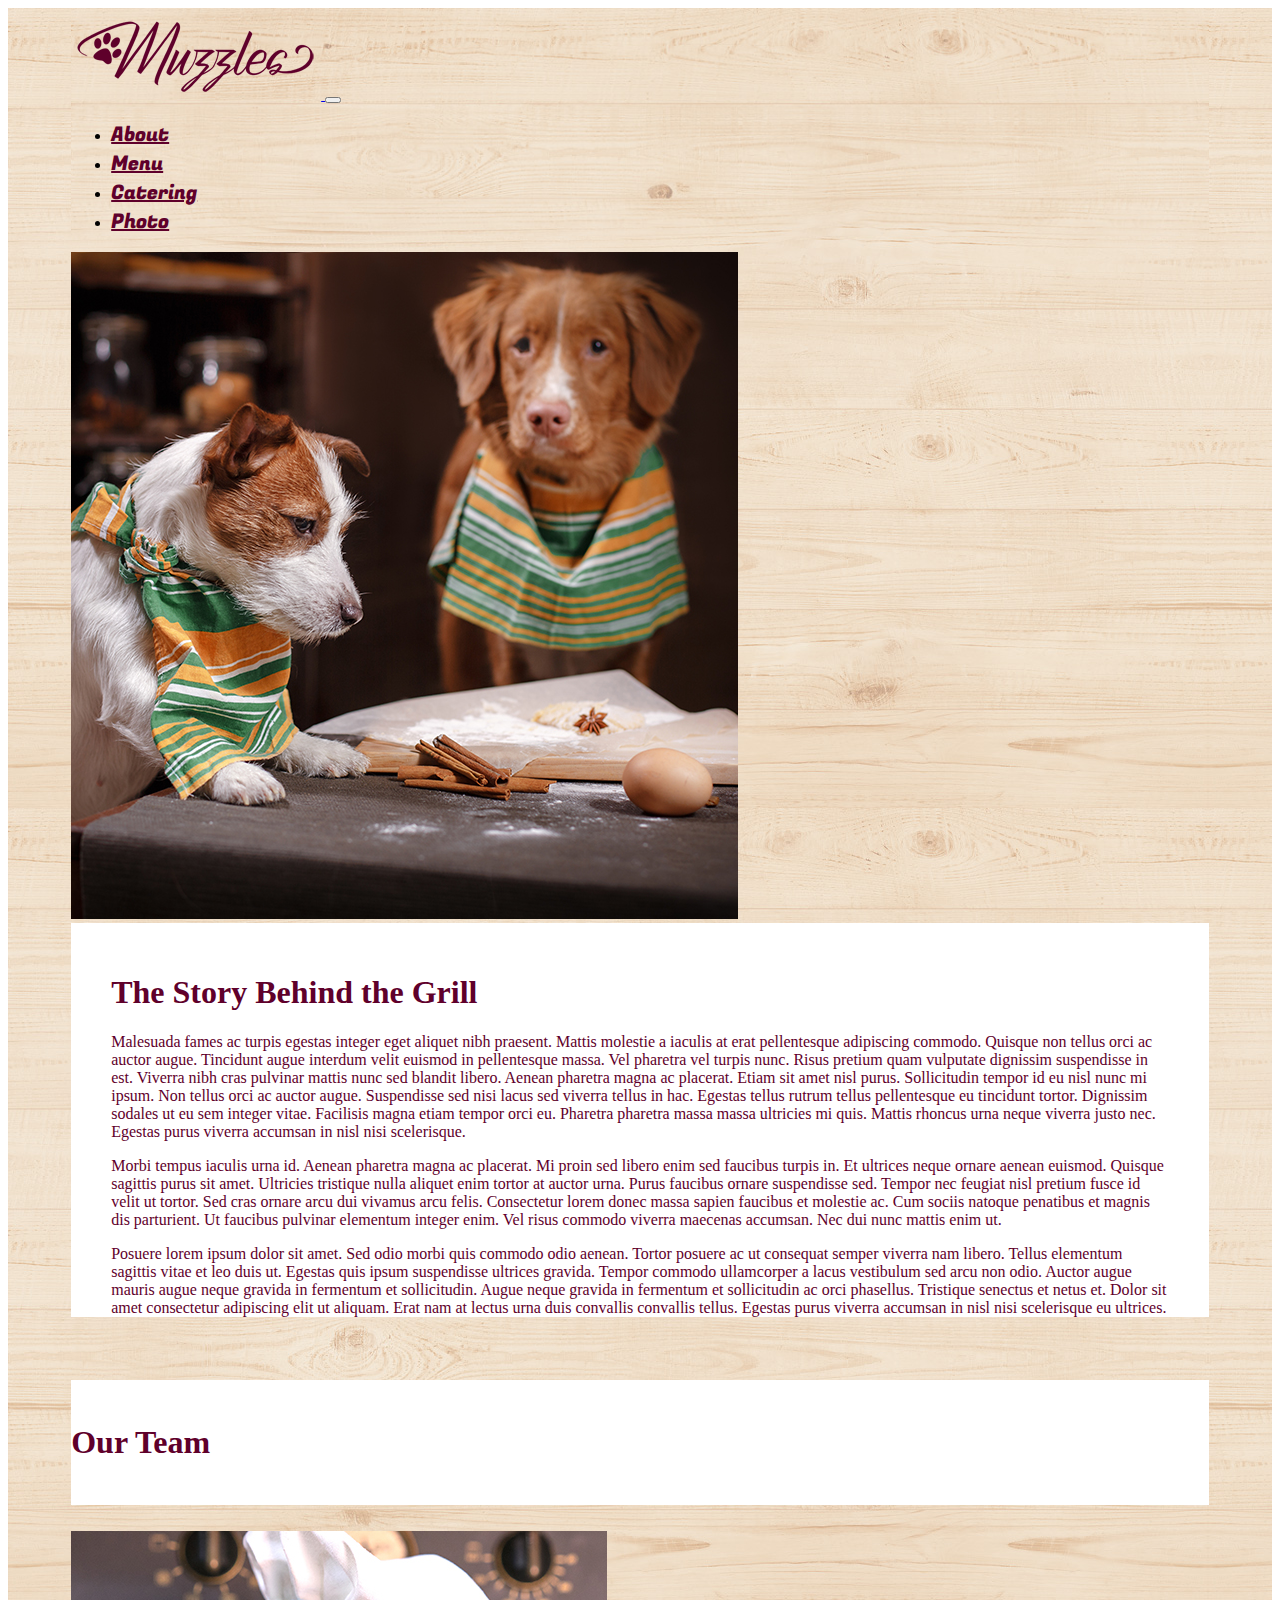
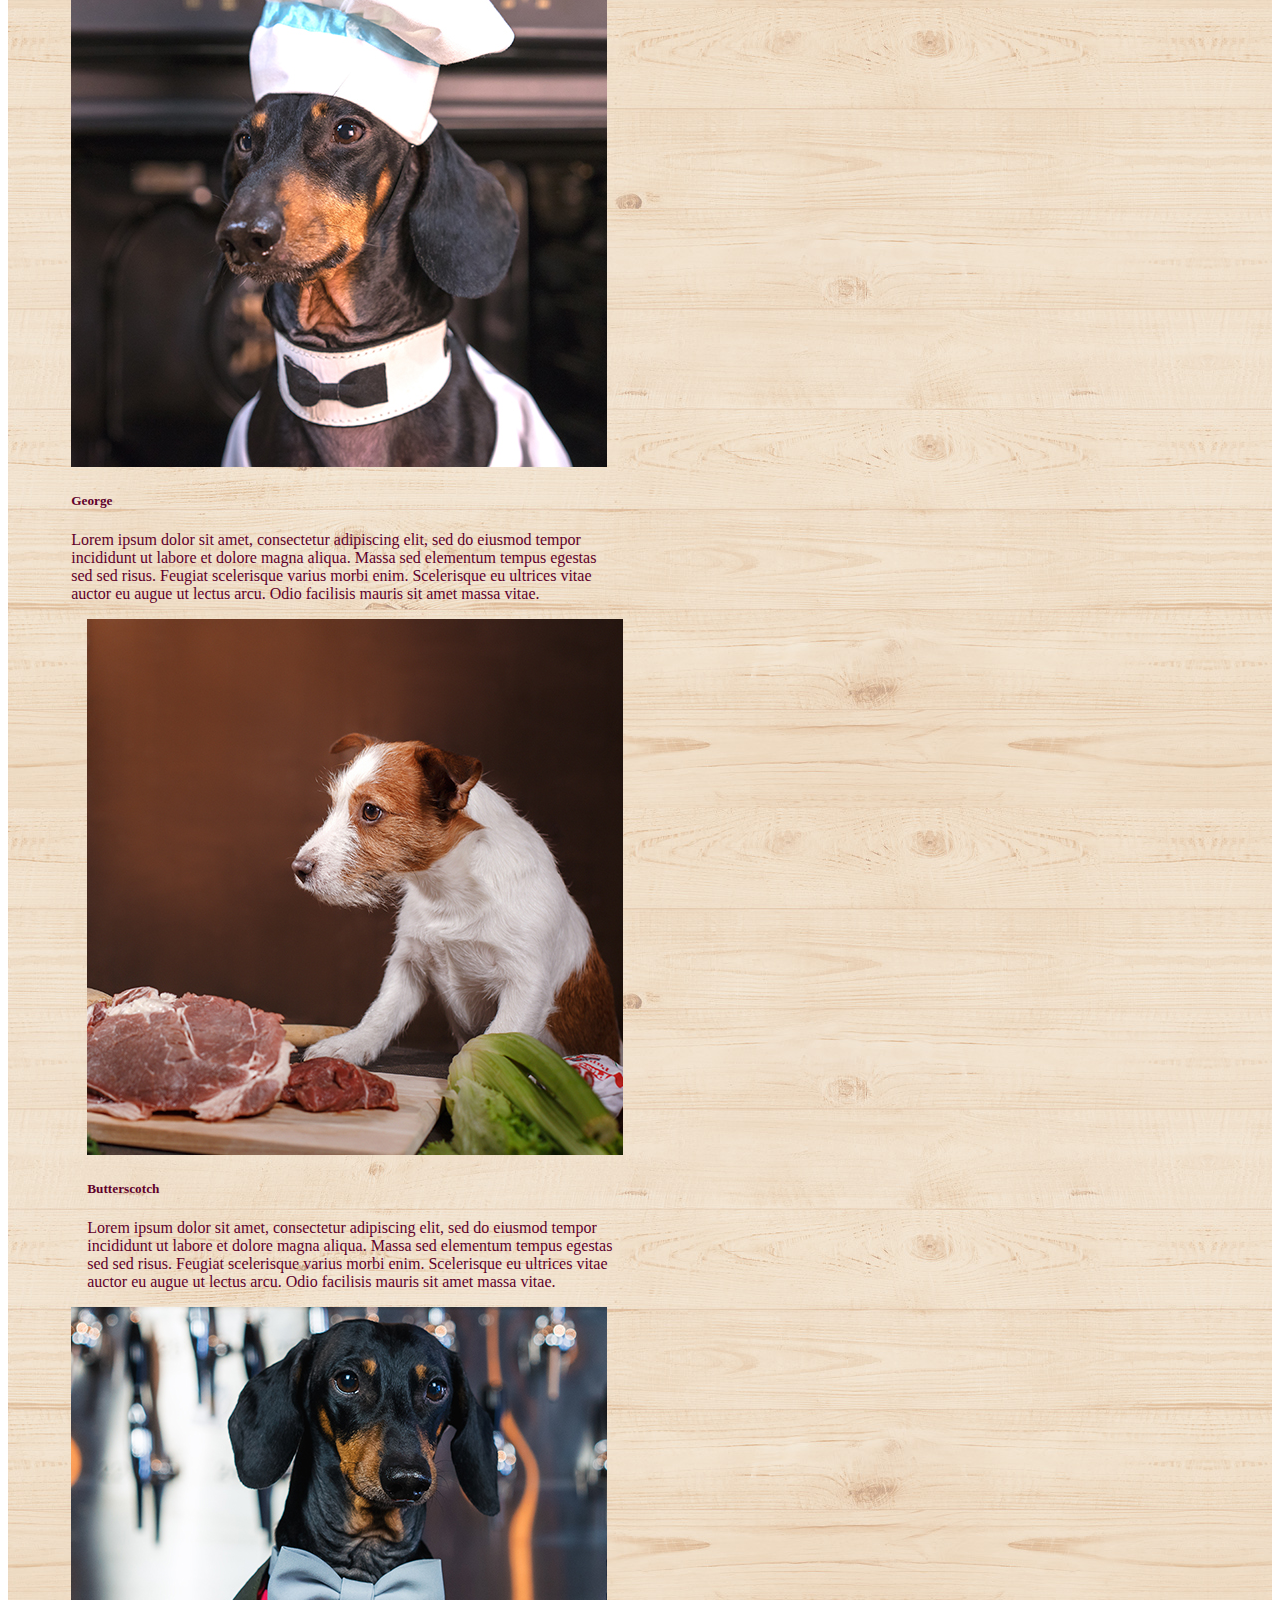
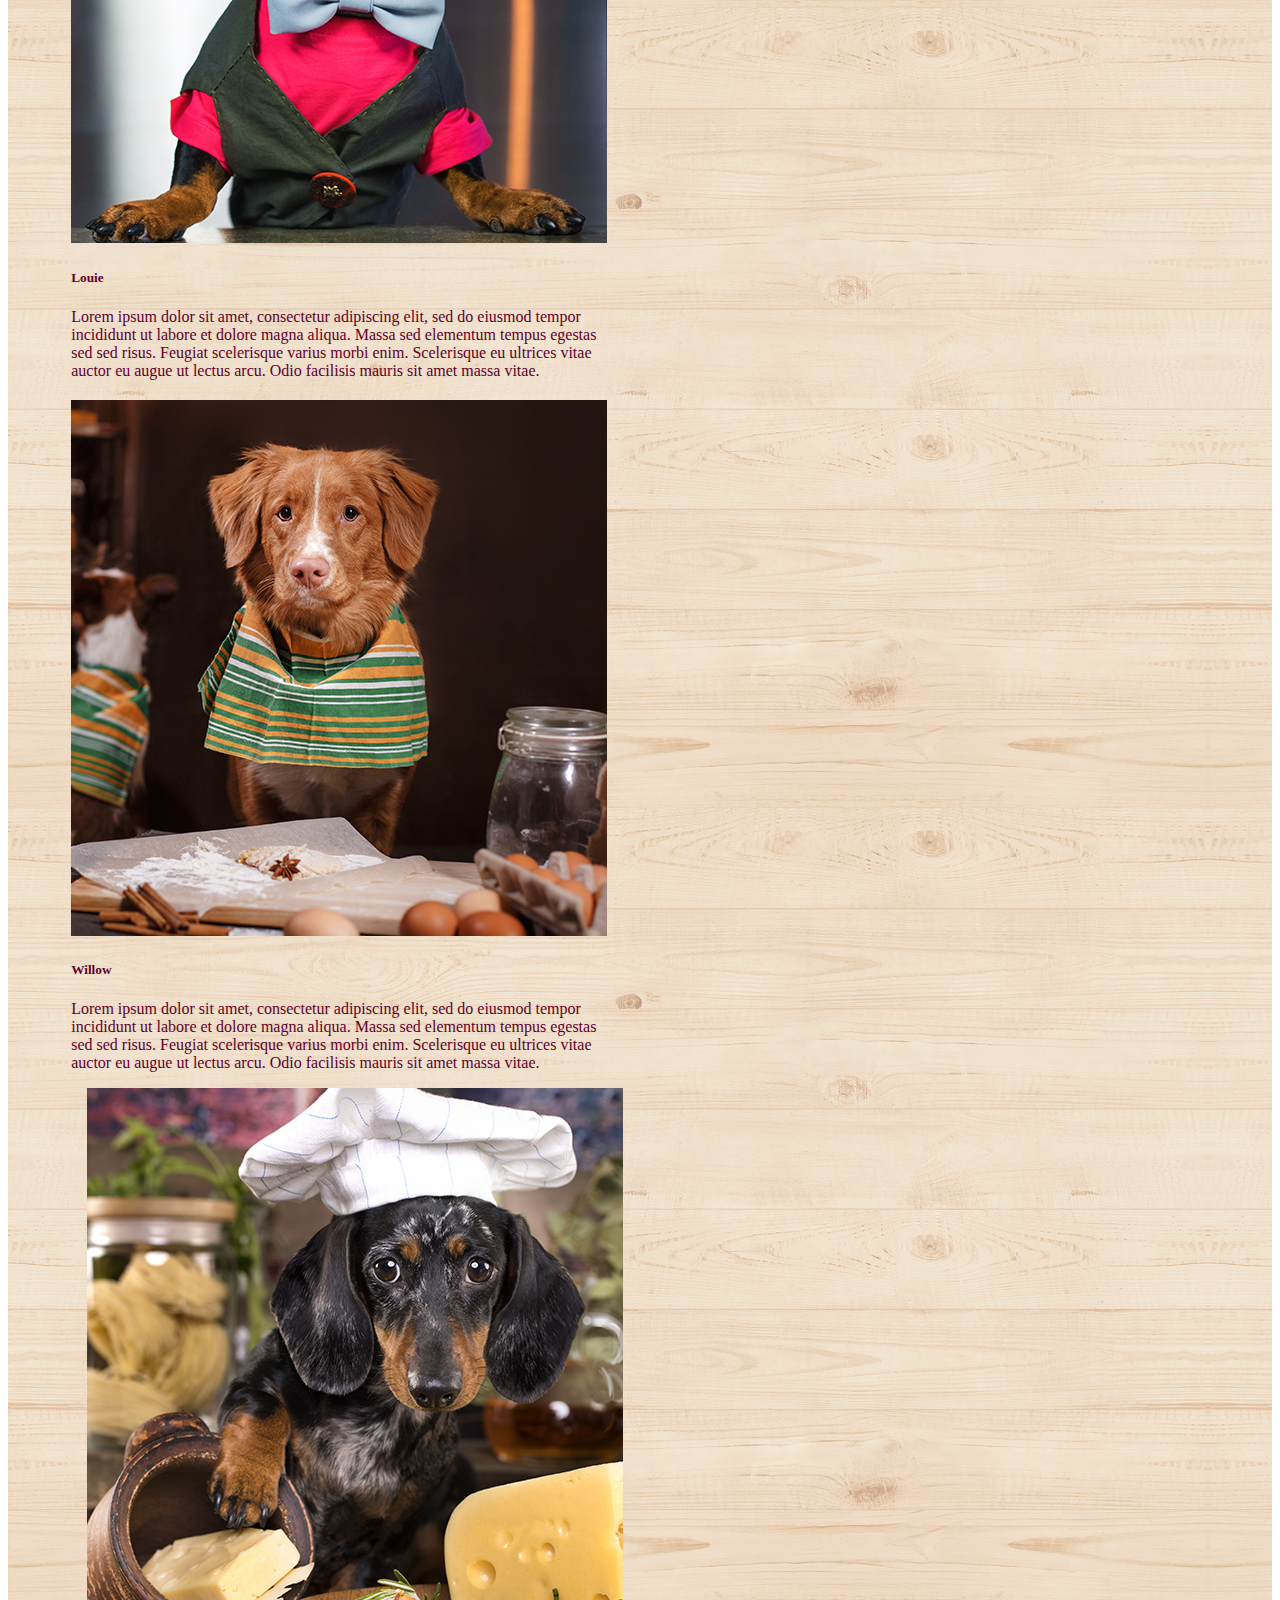
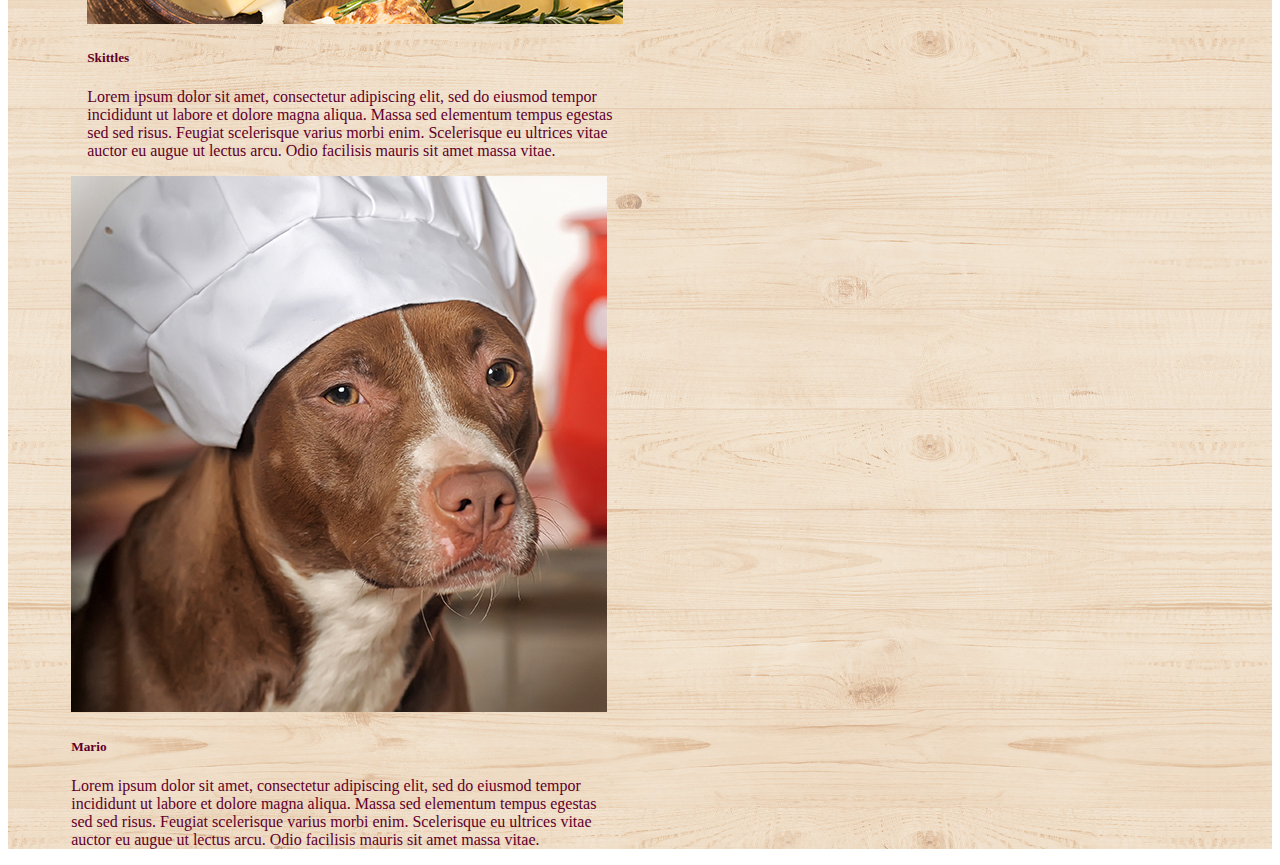
==== AboutPuppyRestaurant/index.html @ 0a102b6a "Add files via upload" ====
<!-- Scott Morenzone -->
<!-- 11/19/21 -->
<!-- Challenge #2 Puppy Restaurant -->
<!-- I will be doing the About page of the puppy restaurant, make it responsive, and upload it to azure -->

<!doctype html>
<html lang="en">
  <head>
    <!-- Required meta tags -->
    <meta charset="utf-8">
    <meta name="viewport" content="width=device-width, initial-scale=1">

    <!-- Bootstrap CSS -->
    <link href="https://cdn.jsdelivr.net/npm/bootstrap@5.1.3/dist/css/bootstrap.min.css" rel="stylesheet" integrity="sha384-1BmE4kWBq78iYhFldvKuhfTAU6auU8tT94WrHftjDbrCEXSU1oBoqyl2QvZ6jIW3" crossorigin="anonymous">

    <link rel="stylesheet" href="./css/style.css">

    <link rel="preconnect" href="https://fonts.googleapis.com">
    <link rel="preconnect" href="https://fonts.gstatic.com" crossorigin>
    <link href="https://fonts.googleapis.com/css2?family=Fugaz+One&display=swap" rel="stylesheet">


    <title>Puppy Restaurant</title>
  </head>
  <body>
    <div class="container-fluid bgTexture bgColor">

    <div class="row" style="margin-right: 5%; margin-left: 5%;">
        <div class="col-12 mb-4">
            <nav class="navbar navbar-expand-lg navbar-light ContainerFluidBg">
                <a class="navbar-brand" href="#">
                    <img src="./images/MuzzlesLogo.png" alt="">
                </a>
                <button class="navbar-toggler" type="button" data-bs-toggle="collapse" data-bs-target="#navbarSupportedContent" aria-controls="navbarSupportedContent" aria-expanded="false" aria-label="Toggle navigation">
                  <span class="navbar-toggler-icon"></span>
                </button>
                <div class="collapse navbar-collapse d-flex justify-content-end" id="navbarSupportedContent">
                    <!--me-auto mb-2 mb-lg-0"-->
                  <ul class="navbar-nav">
                    <li class="nav-item">
                      <a class="nav-link active mx-3" aria-current="page" href="#">About</a>
                    </li>
                    <li class="nav-item">
                      <a class="nav-link mx-3" href="#">Menu</a>
                    </li>
                    <li class="nav-item mx-3">
                      <a class="nav-link" href="#">Catering</a>
                    </li>
                    <li class="nav-item mx-3">
                      <a class="nav-link" href="#">Photo</a>
                    </li>
                  </ul>
                </div>
            </nav>
        </div>
    </div>


        <div class="row" style="margin-right: 5%; margin-left: 5%;">
            <div class="col-5 d-flex justify-content-end">
                <div>
                    <img src="./images/AboutMain.jpg" alt="" class="d-block w-100">
                </div>
            </div>
            <div class="col-7 bgWhite" style="padding-left: 40px; padding-top: 30px; padding-right: 40px;">
                <div>
                    <h1 style="color: #5F002B;">The Story Behind the Grill</h1>

                    <p style="color: #5F002B;">Malesuada fames ac turpis egestas integer eget aliquet nibh praesent. Mattis molestie a iaculis at erat pellentesque adipiscing commodo. Quisque non tellus orci ac auctor augue. Tincidunt augue interdum velit euismod in pellentesque massa. Vel pharetra vel turpis nunc. Risus pretium quam vulputate dignissim suspendisse in est. Viverra nibh cras pulvinar mattis nunc sed blandit libero. Aenean pharetra magna ac placerat. Etiam sit amet nisl purus. Sollicitudin tempor id eu nisl nunc mi ipsum. Non tellus orci ac auctor augue. Suspendisse sed nisi lacus sed viverra tellus in hac. Egestas tellus rutrum tellus pellentesque eu tincidunt tortor. Dignissim sodales ut eu sem integer vitae. Facilisis magna etiam tempor orci eu. Pharetra pharetra massa massa ultricies mi quis. Mattis rhoncus urna neque viverra justo nec. Egestas purus viverra accumsan in nisl nisi scelerisque. </p>
                
                    <p style="color: #5F002B;">Morbi tempus iaculis urna id. Aenean pharetra magna ac placerat. Mi proin sed libero enim sed faucibus turpis in. Et ultrices neque ornare aenean euismod. Quisque sagittis purus sit amet. Ultricies tristique nulla aliquet enim tortor at auctor urna. Purus faucibus ornare suspendisse sed. Tempor nec feugiat nisl pretium fusce id velit ut tortor. Sed cras ornare arcu dui vivamus arcu felis. Consectetur lorem donec massa sapien faucibus et molestie ac. Cum sociis natoque penatibus et magnis dis parturient. Ut faucibus pulvinar elementum integer enim. Vel risus commodo viverra maecenas accumsan. Nec dui nunc mattis enim ut.</p>
                
                    <p style="color: #5F002B;"> Posuere lorem ipsum dolor sit amet. Sed odio morbi quis commodo odio aenean. Tortor posuere ac ut consequat semper viverra nam libero. Tellus elementum sagittis vitae et leo duis ut. Egestas quis ipsum suspendisse ultrices gravida. Tempor commodo ullamcorper a lacus vestibulum sed arcu non odio. Auctor augue mauris augue neque gravida in fermentum et sollicitudin. Augue neque gravida in fermentum et sollicitudin ac orci phasellus. Tristique senectus et netus et. Dolor sit amet consectetur adipiscing elit ut aliquam. Erat nam at lectus urna duis convallis convallis tellus. Egestas purus viverra accumsan in nisl nisi scelerisque eu ultrices.</p>  
                </div>
            </div>
        </div>

        <div class="row bgWhite" style="margin-right: 5%; margin-left: 5%; margin-top: 5%; max-width: 1620px;">
            <div class="col-12 d-flex justify-content-center" style="padding-top: 2%; padding-bottom: 2%;">
                <h1 style="color: #5F002B;">Our Team</h1>
            </div>
        </div>

        <div class="d-flex justify-content-center align-items-sm-center align-items-lg-stretch flex-lg-row flex-column" style="max-width: 1620px; margin-right: 5%; margin-left: 5%; margin-top: 2%;">
            
              <div class="card" style="width: 536px;">
                <img src="./images/doxie3.jpg" class="card-img-top" alt="...">
                <div class="card-body">
                  <h5 class="card-title" style="color: #5F002B;">George</h5>
                  <p class="card-text" style="color: #5F002B;">Lorem ipsum dolor sit amet, consectetur adipiscing elit, sed do eiusmod tempor incididunt ut labore et dolore magna aliqua. Massa sed elementum tempus egestas sed sed risus. Feugiat scelerisque varius morbi enim. Scelerisque eu ultrices vitae auctor eu augue ut lectus arcu. Odio facilisis mauris sit amet massa vitae.</p>
                  
                </div>
              </div>

              <div class="card" style="width: 536px; margin-left: 16px; margin-right: 16px;">
                <img src="./images/jackrussel.jpg" class="card-img-top" alt="...">
                <div class="card-body">
                  <h5 class="card-title" style="color: #5F002B;">Butterscotch</h5>
                  <p class="card-text" style="color: #5F002B;"> Lorem ipsum dolor sit amet, consectetur adipiscing elit, sed do eiusmod tempor incididunt ut labore et dolore magna aliqua. Massa sed elementum tempus egestas sed sed risus. Feugiat scelerisque varius morbi enim. Scelerisque eu ultrices vitae auctor eu augue ut lectus arcu. Odio facilisis mauris sit amet massa vitae.</p>
                  
                </div>
              </div>

              <div class="card" style="width: 536px;">
                <img src="./images/doxie1.jpg" class="card-img-top" alt="...">
                <div class="card-body">
                  <h5 class="card-title" style="color: #5F002B;">Louie</h5>
                  <p class="card-text" style="color: #5F002B;">Lorem ipsum dolor sit amet, consectetur adipiscing elit, sed do eiusmod tempor incididunt ut labore et dolore magna aliqua. Massa sed elementum tempus egestas sed sed risus. Feugiat scelerisque varius morbi enim. Scelerisque eu ultrices vitae auctor eu augue ut lectus arcu. Odio facilisis mauris sit amet massa vitae.</p>
                  
                </div>
              </div>
        </div>

        <div class="d-flex justify-content-center align-items-sm-center align-items-lg-stretch flex-lg-row flex-column" style="max-width: 1620px; margin-right: 5%; margin-left: 5%; margin-top: 20px;">
            
            <div class="card" style="width: 536px;">
              <img src="./images/novascotia.jpg" class="card-img-top" alt="...">
              <div class="card-body">
                <h5 class="card-title" style="color: #5F002B;">Willow</h5>
                <p class="card-text" style="color: #5F002B;">Lorem ipsum dolor sit amet, consectetur adipiscing elit, sed do eiusmod tempor incididunt ut labore et dolore magna aliqua. Massa sed elementum tempus egestas sed sed risus. Feugiat scelerisque varius morbi enim. Scelerisque eu ultrices vitae auctor eu augue ut lectus arcu. Odio facilisis mauris sit amet massa vitae.</p>
                
              </div>
            </div>

            <div class="card" style="width: 536px; margin-left: 16px; margin-right: 16px;">
              <img src="./images/doxie2.jpg" class="card-img-top" alt="...">
              <div class="card-body">
                <h5 class="card-title" style="color: #5F002B;">Skittles</h5>
                <p class="card-text" style="color: #5F002B;">Lorem ipsum dolor sit amet, consectetur adipiscing elit, sed do eiusmod tempor incididunt ut labore et dolore magna aliqua. Massa sed elementum tempus egestas sed sed risus. Feugiat scelerisque varius morbi enim. Scelerisque eu ultrices vitae auctor eu augue ut lectus arcu. Odio facilisis mauris sit amet massa vitae.</p>
                
              </div>
            </div>

            <div class="card" style="width: 536px;">
              <img src="./images/staffie.jpg" class="card-img-top" alt="...">
              <div class="card-body">
                <h5 class="card-title" style="color: #5F002B;">Mario</h5>
                <p class="card-text" style="color: #5F002B;">Lorem ipsum dolor sit amet, consectetur adipiscing elit, sed do eiusmod tempor incididunt ut labore et dolore magna aliqua. Massa sed elementum tempus egestas sed sed risus. Feugiat scelerisque varius morbi enim. Scelerisque eu ultrices vitae auctor eu augue ut lectus arcu. Odio facilisis mauris sit amet massa vitae.</p>
                
              </div>
            </div>
      </div>
        
    
    </div>

    <!-- Optional JavaScript; choose one of the two! -->

    <!-- Option 1: Bootstrap Bundle with Popper -->
    <script src="https://cdn.jsdelivr.net/npm/bootstrap@5.1.3/dist/js/bootstrap.bundle.min.js" integrity="sha384-ka7Sk0Gln4gmtz2MlQnikT1wXgYsOg+OMhuP+IlRH9sENBO0LRn5q+8nbTov4+1p" crossorigin="anonymous"></script>

    <!-- Option 2: Separate Popper and Bootstrap JS -->
    <!--
    <script src="https://cdn.jsdelivr.net/npm/@popperjs/core@2.10.2/dist/umd/popper.min.js" integrity="sha384-7+zCNj/IqJ95wo16oMtfsKbZ9ccEh31eOz1HGyDuCQ6wgnyJNSYdrPa03rtR1zdB" crossorigin="anonymous"></script>
    <script src="https://cdn.jsdelivr.net/npm/bootstrap@5.1.3/dist/js/bootstrap.min.js" integrity="sha384-QJHtvGhmr9XOIpI6YVutG+2QOK9T+ZnN4kzFN1RtK3zEFEIsxhlmWl5/YESvpZ13" crossorigin="anonymous"></script>
    -->
  </body>
</html>
---- AboutPuppyRestaurant/css/style.css ----
.bgTexture{
    background-image: url("../images/bgtexture.jpg");
}
.bgColor{
    background-color: #F2E9D9;
}
.bgWhite{
    background-color: white;
}
.ContainerFluidBg{
    background-image: url(../images/bgtexture.jpg);
    background-size: cover;
    /* background-position: ; */
    height: 100%;
    display: relative;
}
.nav-link{
    color: #5F002B !important;
    font-family: 'Fugaz One', cursive;
    font-size: 20px;
    opacity: 100%;
}
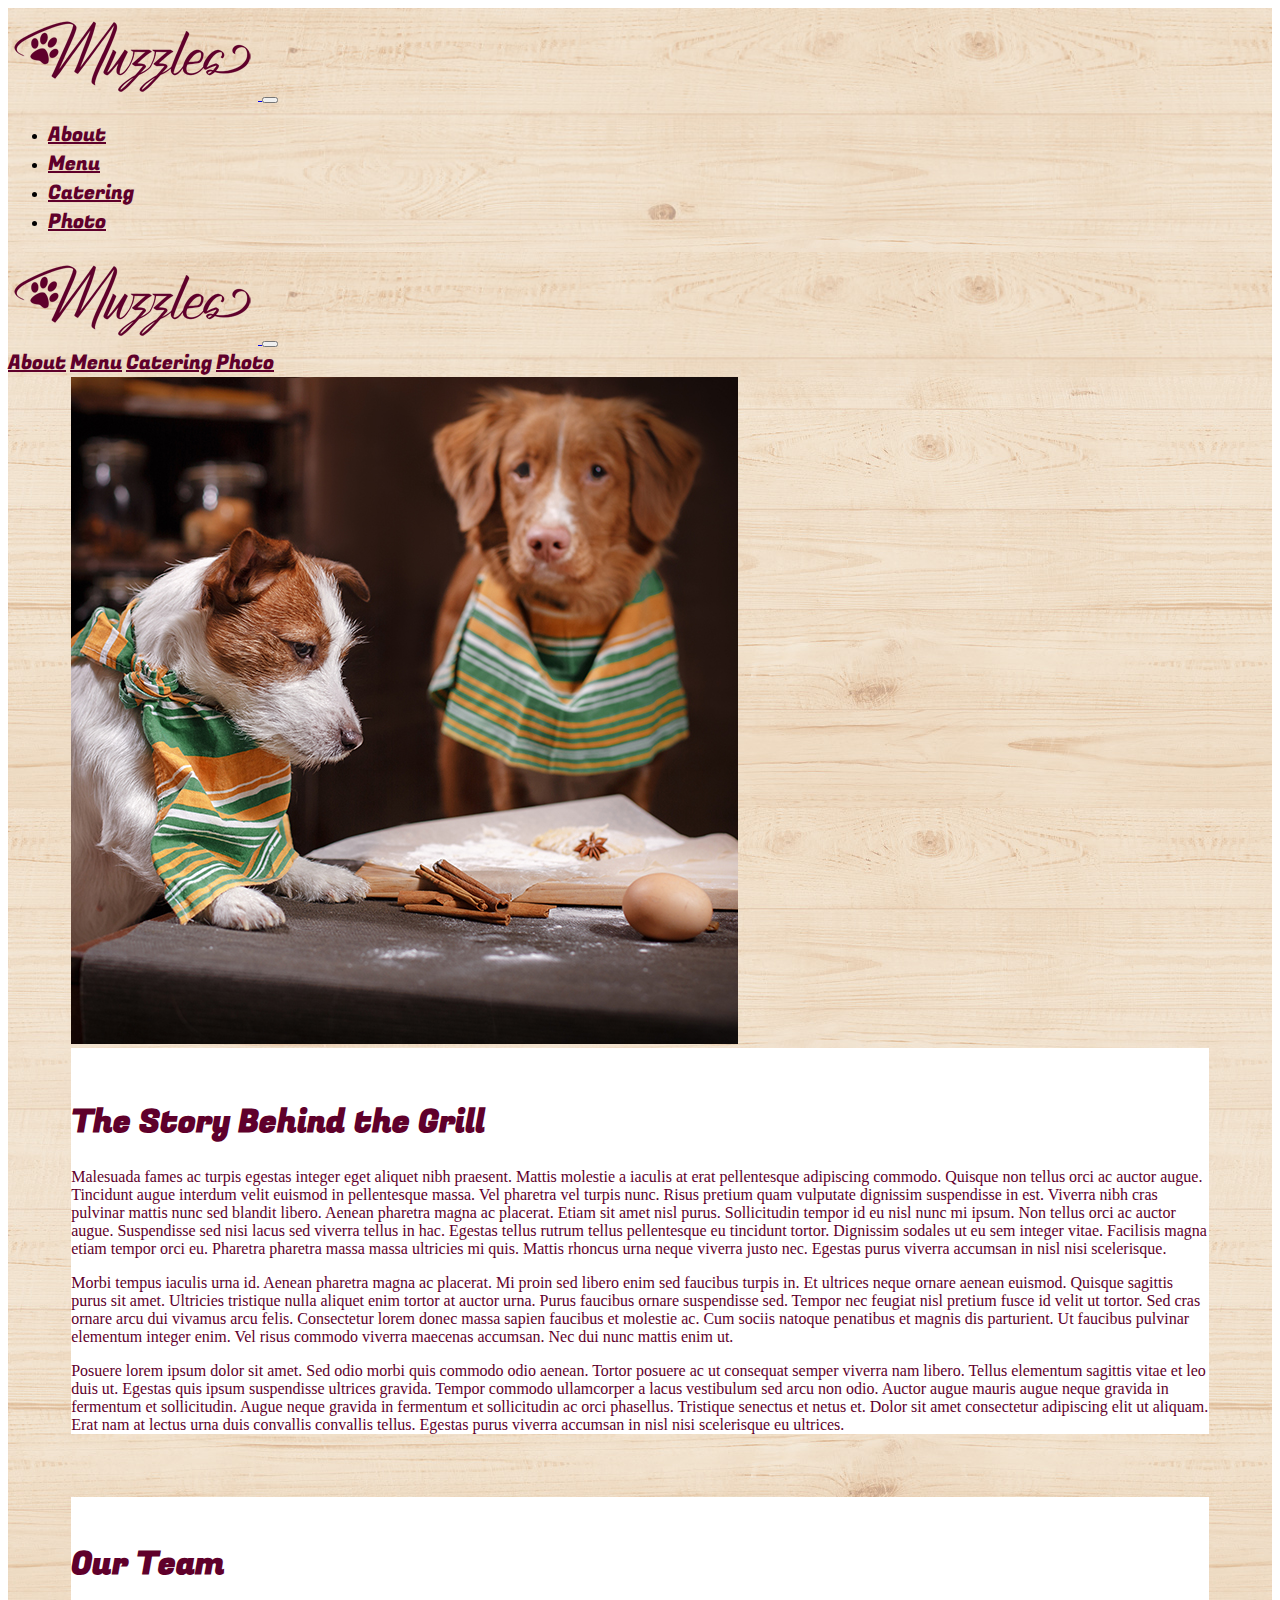
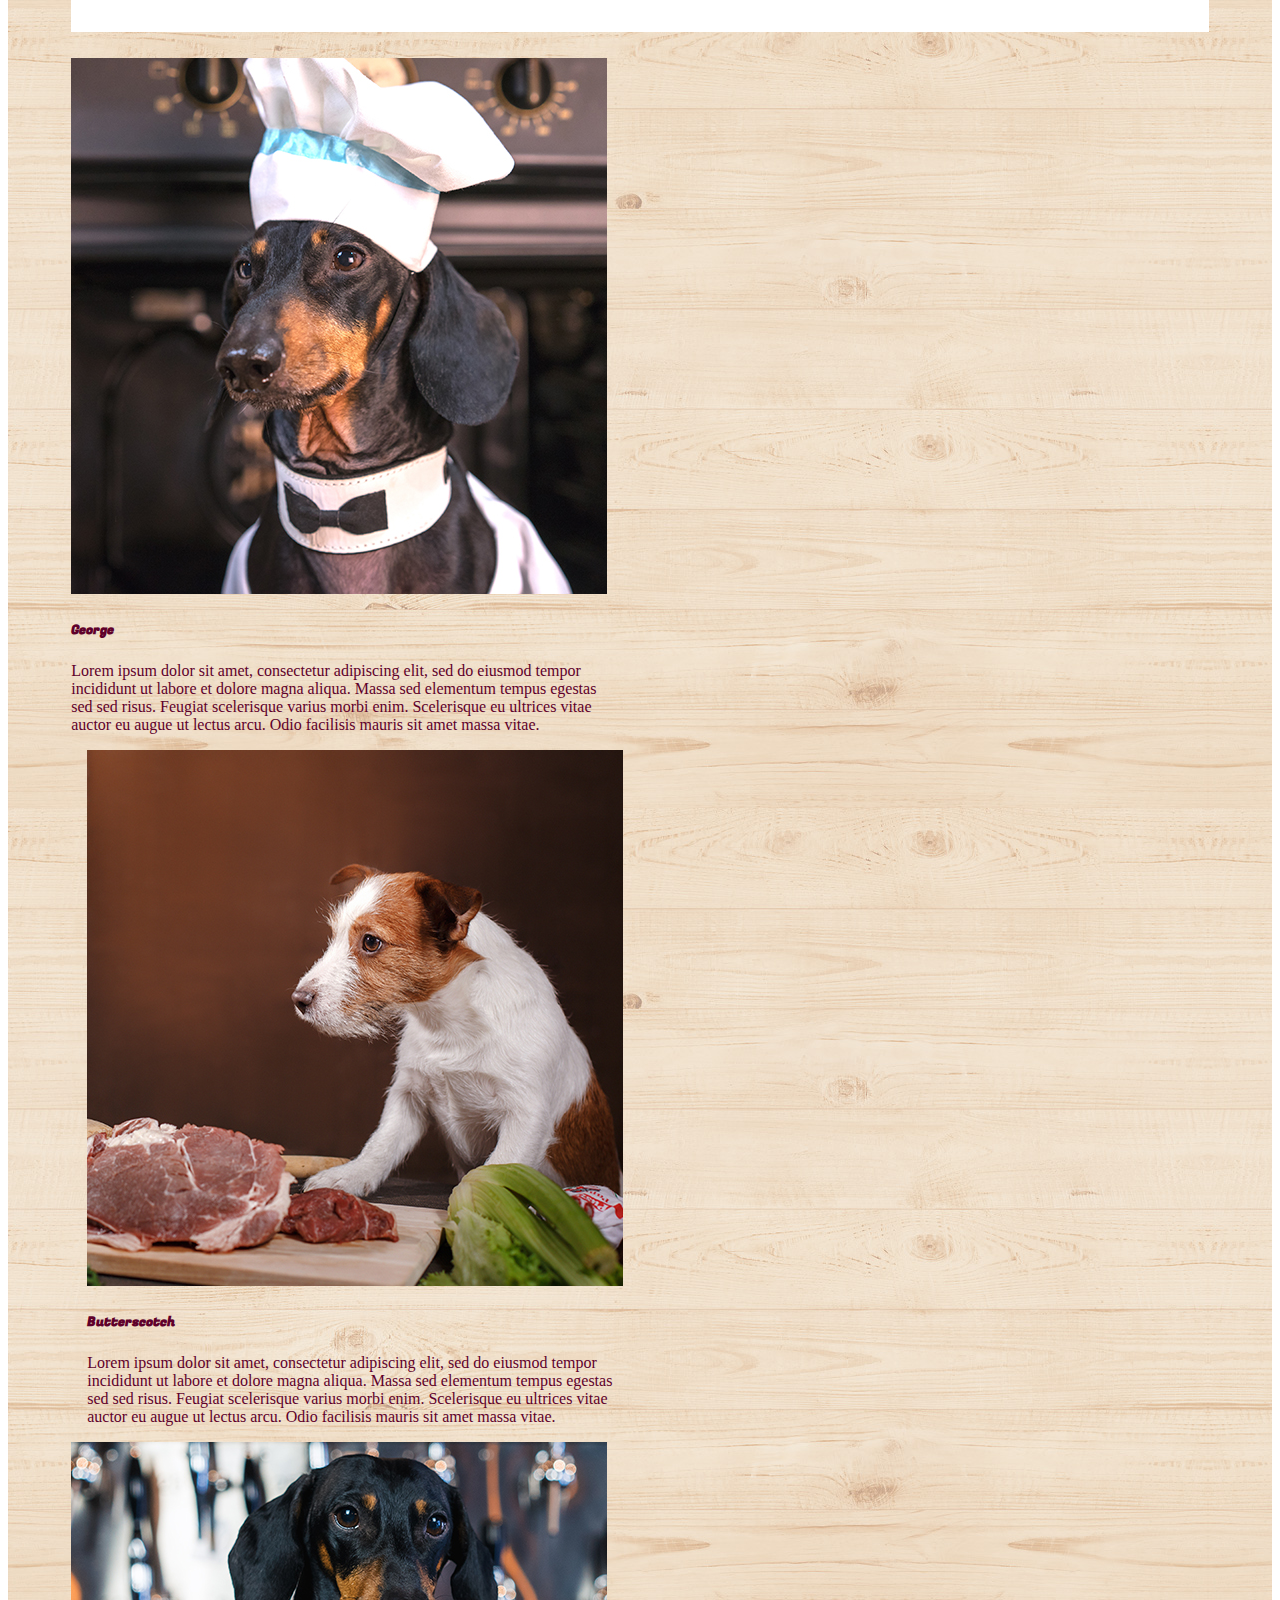
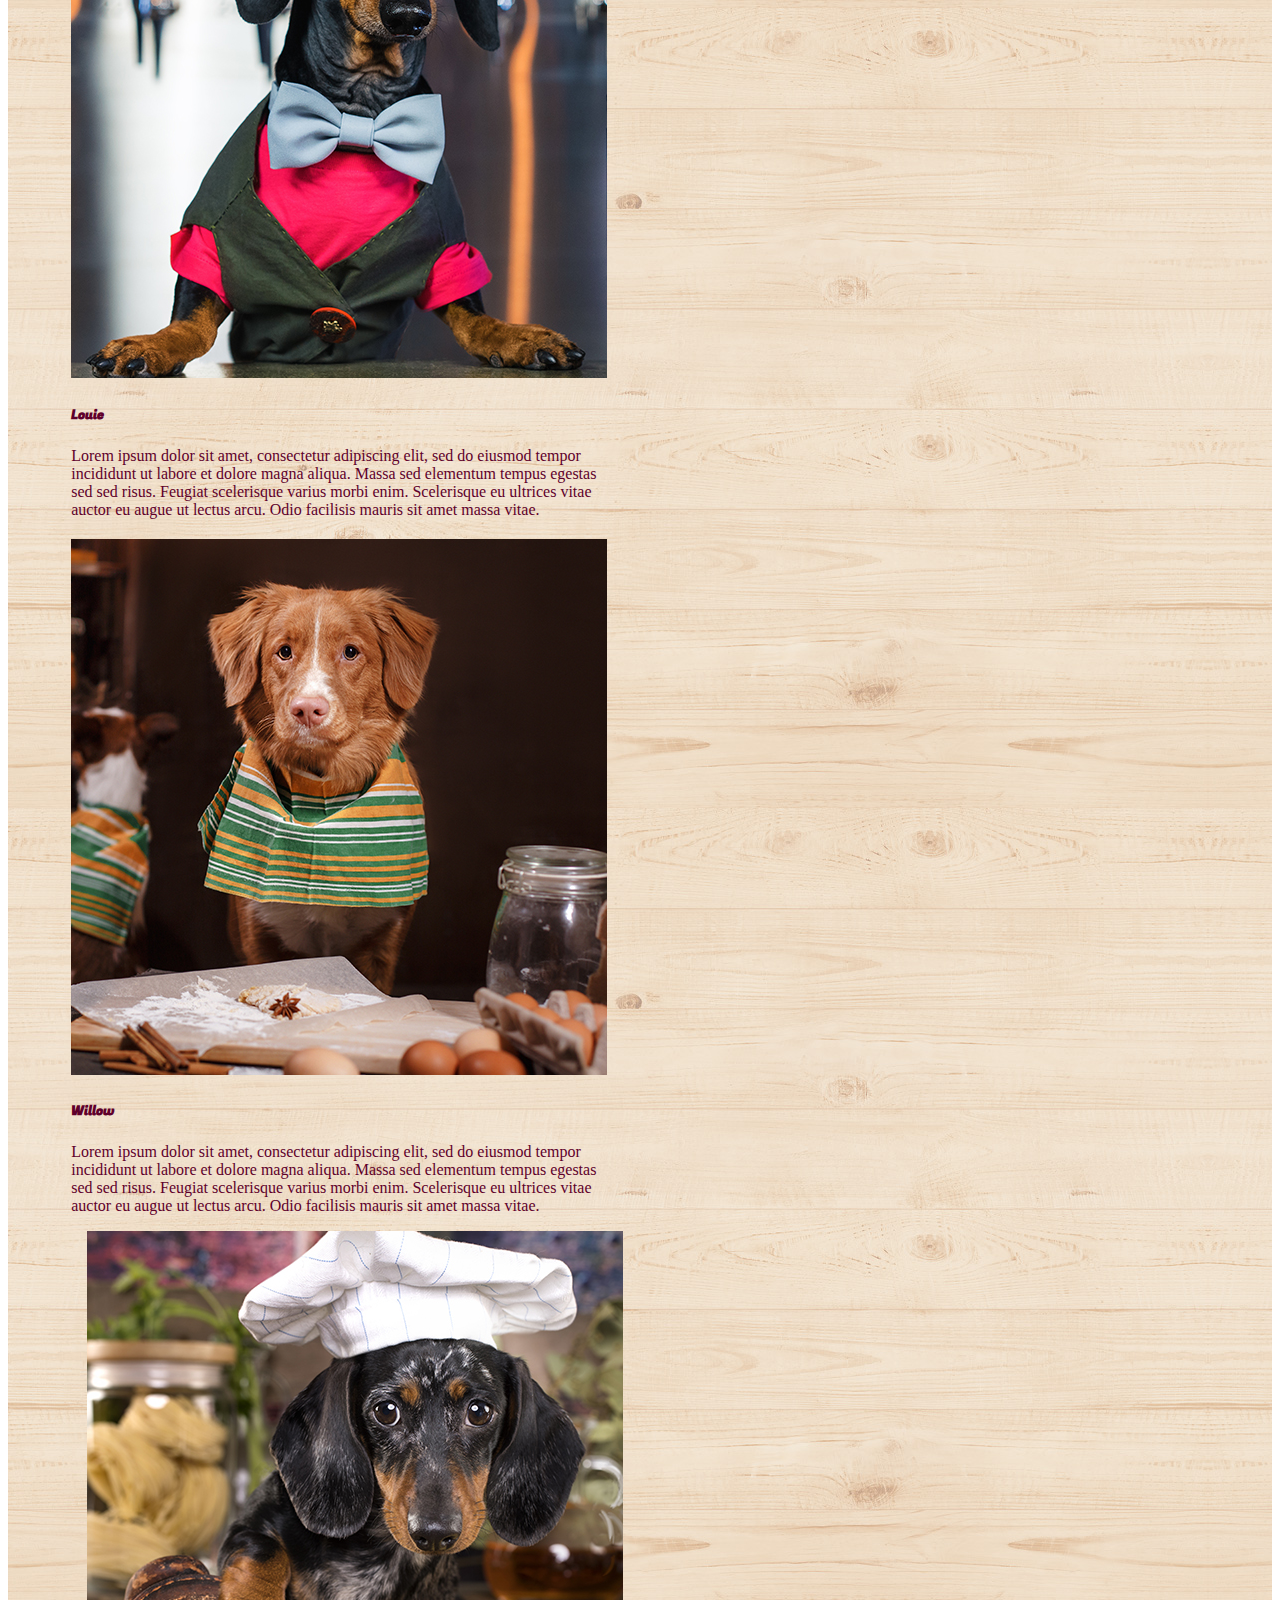
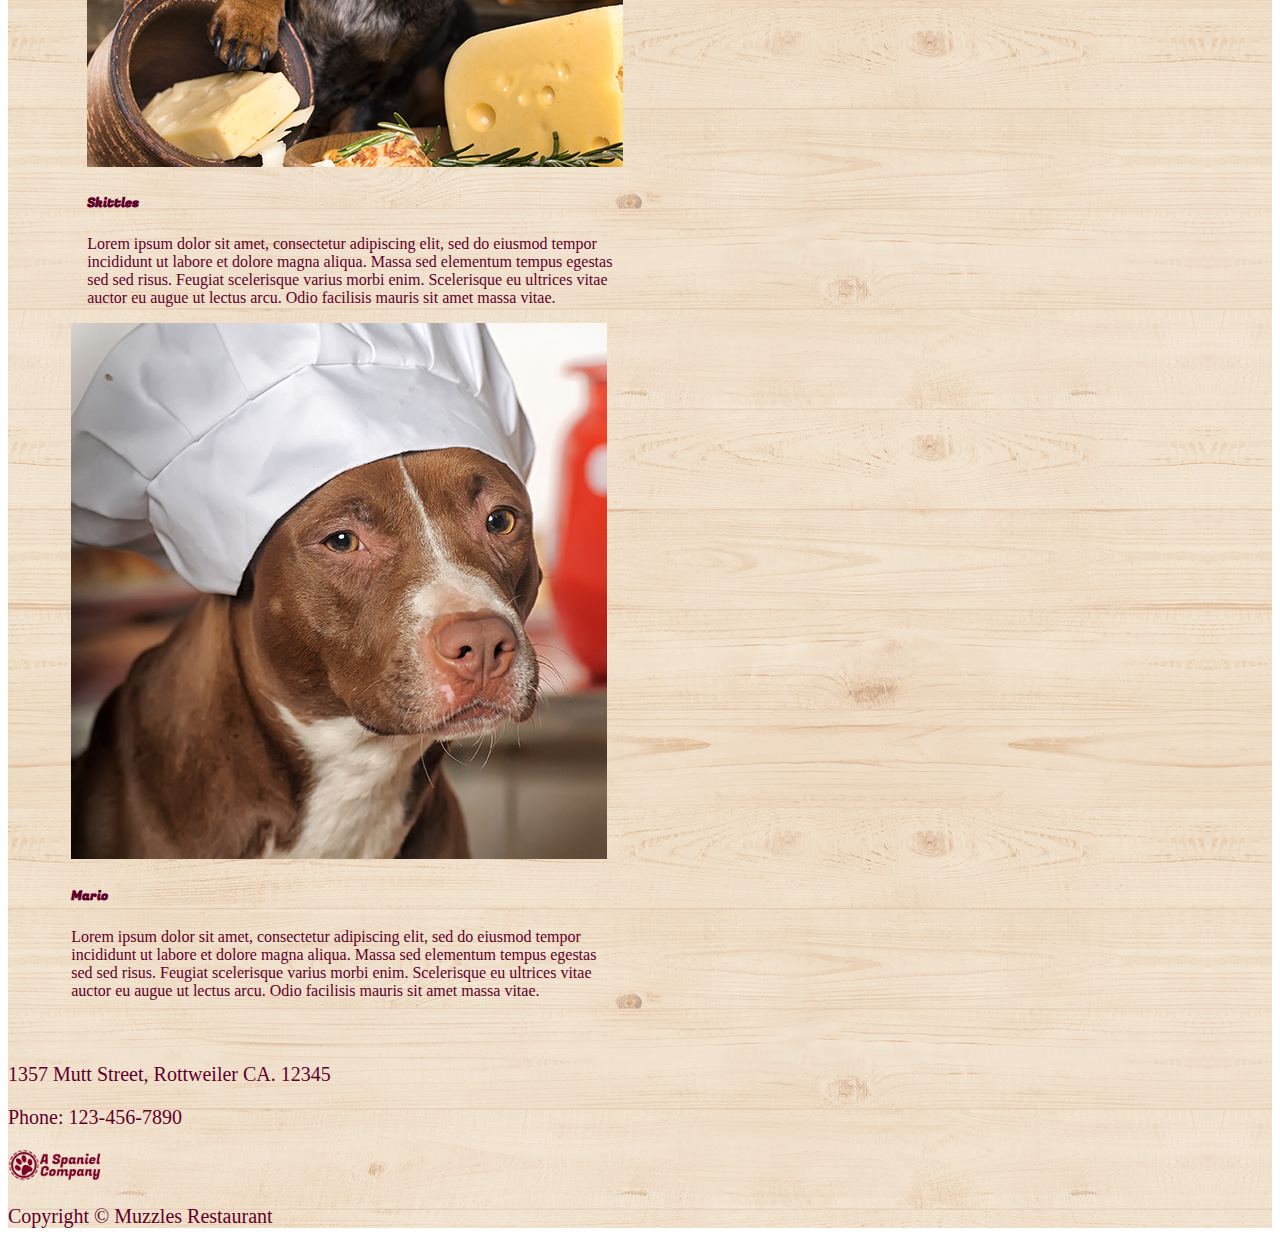
==== commit 573171e3: "Add files via upload" ====
--- a/AboutPuppyRestaurant/index.html
+++ b/AboutPuppyRestaurant/index.html
@@ -25,46 +25,74 @@
   <body>
     <div class="container-fluid bgTexture bgColor">
 
-    <div class="row" style="margin-right: 5%; margin-left: 5%;">
-        <div class="col-12 mb-4">
-            <nav class="navbar navbar-expand-lg navbar-light ContainerFluidBg">
-                <a class="navbar-brand" href="#">
-                    <img src="./images/MuzzlesLogo.png" alt="">
-                </a>
-                <button class="navbar-toggler" type="button" data-bs-toggle="collapse" data-bs-target="#navbarSupportedContent" aria-controls="navbarSupportedContent" aria-expanded="false" aria-label="Toggle navigation">
-                  <span class="navbar-toggler-icon"></span>
-                </button>
-                <div class="collapse navbar-collapse d-flex justify-content-end" id="navbarSupportedContent">
-                    <!--me-auto mb-2 mb-lg-0"-->
-                  <ul class="navbar-nav">
-                    <li class="nav-item">
-                      <a class="nav-link active mx-3" aria-current="page" href="#">About</a>
-                    </li>
-                    <li class="nav-item">
-                      <a class="nav-link mx-3" href="#">Menu</a>
-                    </li>
-                    <li class="nav-item mx-3">
-                      <a class="nav-link" href="#">Catering</a>
-                    </li>
-                    <li class="nav-item mx-3">
-                      <a class="nav-link" href="#">Photo</a>
-                    </li>
-                  </ul>
-                </div>
-            </nav>
+      <div class="row">
+        <!-- Hidden on md, sm, xs -->
+        <div class="d-md-none d-lg-block d-sm-none d-md-block d-none d-sm-block">
+            <div class="col-12 mb-4">
+                <nav class="navbar navbar-expand-lg navbar-light ContainerFluidBg">
+                    <a class="navbar-brand" href="#">
+                        <img class="mx-5" src="./images/MuzzlesLogo.png"
+                            alt="Image of Muzzle's logo.">
+                    </a>
+                    <button class="navbar-toggler" type="button" data-bs-toggle="collapse"
+                        data-bs-target="#navbarSupportedContent" aria-controls="navbarSupportedContent"
+                        aria-expanded="false" aria-label="Toggle navigation">
+                        <span class="navbar-toggler-icon"></span>
+                    </button>
+                    <div class="collapse navbar-collapse d-flex justify-content-end" id="navbarSupportedContent">
+                        <ul class="navbar-nav">
+                            <li class="nav-item">
+                                <a class="nav-link active mx-3" aria-current="page" href="#">About</a>
+                            </li>
+                            <li class="nav-item">
+                                <a class="nav-link mx-3" href="#">Menu</a>
+                            </li>
+                            <li class="nav-item mx-3">
+                                <a class="nav-link" href="#">Catering</a>
+                            </li>
+                            <li class="nav-item mx-3">
+                                <a class="nav-link" href="#">Photo</a>
+                            </li>
+                        </ul>
+                    </div>
+                </nav>
+            </div>
         </div>
     </div>
 
+    <!--This is the second navbar it only shows when the screen gets smaller-->
+    <!-- Hidden on xxl, xl, lg -->
+    <div class="d-xxl-none d-xl-none d-xxl-block d-lg-none d-xl-block">
+        <nav class="navbar navbar-expand-lg navbar-light ContainerFluidBg mb-4">
+            <a class="navbar-brand" href="#">
+                <img class="mx-5" src="./images/MuzzlesLogo.png" alt="Image of Muzzle's logo.">
+            </a>
+            <button class="navbar-toggler" type="button" data-bs-toggle="collapse"
+                data-bs-target="#navbarNavAltMarkup" aria-controls="navbarNavAltMarkup" aria-expanded="false"
+                aria-label="Toggle navigation">
+                <span class="navbar-toggler-icon"></span>
+            </button>
+            <div class="collapse navbar-collapse" id="navbarNavAltMarkup">
+                <div class="navbar-nav align-items-center">
+                    <a class="nav-link active" aria-current="page" href="#">About</a>
+                    <a class="nav-link" href="#">Menu</a>
+                    <a class="nav-link" href="#">Catering</a>
+                    <a class="nav-link" href="#">Photo</a>
+                </div>
+            </div>
+        </nav>
+    </div>
+
 
         <div class="row" style="margin-right: 5%; margin-left: 5%;">
-            <div class="col-5 d-flex justify-content-end">
+            <div class="col-sm-12 col-lg-5 d-flex justify-content-lg-end justify-content-sm-center">
                 <div>
                     <img src="./images/AboutMain.jpg" alt="" class="d-block w-100">
                 </div>
             </div>
-            <div class="col-7 bgWhite" style="padding-left: 40px; padding-top: 30px; padding-right: 40px;">
+            <div class="col-sm-12 col-lg-7 bgWhite" style=" padding-top: 30px; ">
                 <div>
-                    <h1 style="color: #5F002B;">The Story Behind the Grill</h1>
+                    <h1 style="color: #5F002B; font-family: Fugaz One, regular;">The Story Behind the Grill</h1>
 
                     <p style="color: #5F002B;">Malesuada fames ac turpis egestas integer eget aliquet nibh praesent. Mattis molestie a iaculis at erat pellentesque adipiscing commodo. Quisque non tellus orci ac auctor augue. Tincidunt augue interdum velit euismod in pellentesque massa. Vel pharetra vel turpis nunc. Risus pretium quam vulputate dignissim suspendisse in est. Viverra nibh cras pulvinar mattis nunc sed blandit libero. Aenean pharetra magna ac placerat. Etiam sit amet nisl purus. Sollicitudin tempor id eu nisl nunc mi ipsum. Non tellus orci ac auctor augue. Suspendisse sed nisi lacus sed viverra tellus in hac. Egestas tellus rutrum tellus pellentesque eu tincidunt tortor. Dignissim sodales ut eu sem integer vitae. Facilisis magna etiam tempor orci eu. Pharetra pharetra massa massa ultricies mi quis. Mattis rhoncus urna neque viverra justo nec. Egestas purus viverra accumsan in nisl nisi scelerisque. </p>
                 
@@ -75,71 +103,101 @@
             </div>
         </div>
 
-        <div class="row bgWhite" style="margin-right: 5%; margin-left: 5%; margin-top: 5%; max-width: 1620px;">
+        <!-- Our Team -->
+        <div class="row bgWhite" style="margin-right: 5%; margin-left: 5%; margin-top: 5%;">
             <div class="col-12 d-flex justify-content-center" style="padding-top: 2%; padding-bottom: 2%;">
-                <h1 style="color: #5F002B;">Our Team</h1>
-            </div>
-        </div>
-
-        <div class="d-flex justify-content-center align-items-sm-center align-items-lg-stretch flex-lg-row flex-column" style="max-width: 1620px; margin-right: 5%; margin-left: 5%; margin-top: 2%;">
+                <h1 style="color: #5F002B; font-family: Fugaz One, regular;">Our Team</h1>
+            </div>
+        </div>
+
+        <!-- Cards of the puppy team -->
+        <div class="d-flex justify-content-center align-items-sm-center align-items-lg-stretch flex-lg-row flex-column" style=" margin-right: 5%; margin-left: 5%; margin-top: 2%;">
             
               <div class="card" style="width: 536px;">
-                <img src="./images/doxie3.jpg" class="card-img-top" alt="...">
+                <img src="./images/doxie3.jpg" class="card-img-top" alt="Doxie">
                 <div class="card-body">
-                  <h5 class="card-title" style="color: #5F002B;">George</h5>
+                  <h5 class="card-title" style="color: #5F002B; font-family: Fugaz One, regular;">George</h5>
                   <p class="card-text" style="color: #5F002B;">Lorem ipsum dolor sit amet, consectetur adipiscing elit, sed do eiusmod tempor incididunt ut labore et dolore magna aliqua. Massa sed elementum tempus egestas sed sed risus. Feugiat scelerisque varius morbi enim. Scelerisque eu ultrices vitae auctor eu augue ut lectus arcu. Odio facilisis mauris sit amet massa vitae.</p>
                   
                 </div>
               </div>
 
               <div class="card" style="width: 536px; margin-left: 16px; margin-right: 16px;">
-                <img src="./images/jackrussel.jpg" class="card-img-top" alt="...">
+                <img src="./images/jackrussel.jpg" class="card-img-top" alt="Jack Russel">
                 <div class="card-body">
-                  <h5 class="card-title" style="color: #5F002B;">Butterscotch</h5>
+                  <h5 class="card-title" style="color: #5F002B; font-family: Fugaz One, regular;">Butterscotch</h5>
                   <p class="card-text" style="color: #5F002B;"> Lorem ipsum dolor sit amet, consectetur adipiscing elit, sed do eiusmod tempor incididunt ut labore et dolore magna aliqua. Massa sed elementum tempus egestas sed sed risus. Feugiat scelerisque varius morbi enim. Scelerisque eu ultrices vitae auctor eu augue ut lectus arcu. Odio facilisis mauris sit amet massa vitae.</p>
                   
                 </div>
               </div>
 
               <div class="card" style="width: 536px;">
-                <img src="./images/doxie1.jpg" class="card-img-top" alt="...">
+                <img src="./images/doxie1.jpg" class="card-img-top" alt="Doxie">
                 <div class="card-body">
-                  <h5 class="card-title" style="color: #5F002B;">Louie</h5>
+                  <h5 class="card-title" style="color: #5F002B; font-family: Fugaz One, regular;">Louie</h5>
                   <p class="card-text" style="color: #5F002B;">Lorem ipsum dolor sit amet, consectetur adipiscing elit, sed do eiusmod tempor incididunt ut labore et dolore magna aliqua. Massa sed elementum tempus egestas sed sed risus. Feugiat scelerisque varius morbi enim. Scelerisque eu ultrices vitae auctor eu augue ut lectus arcu. Odio facilisis mauris sit amet massa vitae.</p>
                   
                 </div>
               </div>
         </div>
 
-        <div class="d-flex justify-content-center align-items-sm-center align-items-lg-stretch flex-lg-row flex-column" style="max-width: 1620px; margin-right: 5%; margin-left: 5%; margin-top: 20px;">
+        <div class="d-flex justify-content-center align-items-sm-center align-items-lg-stretch flex-lg-row flex-column" style="margin-right: 5%; margin-left: 5%; margin-top: 20px; margin-bottom: 5%;">
             
             <div class="card" style="width: 536px;">
-              <img src="./images/novascotia.jpg" class="card-img-top" alt="...">
+              <img src="./images/novascotia.jpg" class="card-img-top" alt="Nova Scotia">
               <div class="card-body">
-                <h5 class="card-title" style="color: #5F002B;">Willow</h5>
+                <h5 class="card-title" style="color: #5F002B; font-family: Fugaz One, regular;">Willow</h5>
                 <p class="card-text" style="color: #5F002B;">Lorem ipsum dolor sit amet, consectetur adipiscing elit, sed do eiusmod tempor incididunt ut labore et dolore magna aliqua. Massa sed elementum tempus egestas sed sed risus. Feugiat scelerisque varius morbi enim. Scelerisque eu ultrices vitae auctor eu augue ut lectus arcu. Odio facilisis mauris sit amet massa vitae.</p>
                 
               </div>
             </div>
 
             <div class="card" style="width: 536px; margin-left: 16px; margin-right: 16px;">
-              <img src="./images/doxie2.jpg" class="card-img-top" alt="...">
+              <img src="./images/doxie2.jpg" class="card-img-top" alt="Doxie">
               <div class="card-body">
-                <h5 class="card-title" style="color: #5F002B;">Skittles</h5>
+                <h5 class="card-title" style="color: #5F002B; font-family: Fugaz One, regular;">Skittles</h5>
                 <p class="card-text" style="color: #5F002B;">Lorem ipsum dolor sit amet, consectetur adipiscing elit, sed do eiusmod tempor incididunt ut labore et dolore magna aliqua. Massa sed elementum tempus egestas sed sed risus. Feugiat scelerisque varius morbi enim. Scelerisque eu ultrices vitae auctor eu augue ut lectus arcu. Odio facilisis mauris sit amet massa vitae.</p>
                 
               </div>
             </div>
 
             <div class="card" style="width: 536px;">
-              <img src="./images/staffie.jpg" class="card-img-top" alt="...">
+              <img src="./images/staffie.jpg" class="card-img-top" alt="Mario">
               <div class="card-body">
-                <h5 class="card-title" style="color: #5F002B;">Mario</h5>
+                <h5 class="card-title" style="color: #5F002B; font-family: Fugaz One, regular;">Mario</h5>
                 <p class="card-text" style="color: #5F002B;">Lorem ipsum dolor sit amet, consectetur adipiscing elit, sed do eiusmod tempor incididunt ut labore et dolore magna aliqua. Massa sed elementum tempus egestas sed sed risus. Feugiat scelerisque varius morbi enim. Scelerisque eu ultrices vitae auctor eu augue ut lectus arcu. Odio facilisis mauris sit amet massa vitae.</p>
                 
               </div>
             </div>
       </div>
+
+      <!-- Footer -->
+      <div class="row">
+        <div class="col-6">
+          <div class="row">
+            <div class="col-12">
+              <p class="Montauk20">1357 Mutt Street, Rottweiler CA. 12345</p>
+            </div>
+          </div>
+          <div class="row">
+            <div class="col-12">
+              <p class="Montauk20">Phone: 123-456-7890</p>
+            </div>
+          </div>
+        </div>
+          <div class="col-6 ">
+            <div class="row">
+              <div class="col-12 d-flex justify-content-end">
+                <img src="../images/CompanyLogo.png" alt="" width="100px" height="31.6px">
+              </div>
+            </div>
+            <div class="row">
+              <div class="col-12 d-flex justify-content-end">
+                <p class="Montauk20">Copyright © Muzzles Restaurant</p>
+              </div>
+            </div>
+          </div>
+      </div><!--FOOTER-->
         
     
     </div>
--- a/AboutPuppyRestaurant/css/style.css
+++ b/AboutPuppyRestaurant/css/style.css
@@ -19,4 +19,16 @@
     font-family: 'Fugaz One', cursive;
     font-size: 20px;
     opacity: 100%;
+}
+.Montauk20{
+    font-size: 20px;
+    color: #5F002B;
+}
+.FooterTxt{
+    font-size: 20px;
+    color: #5F002B;
+}
+@font-face {
+    font-family: "Montauk-Regular";
+    src: url("../fonts/Montauk-Regular.otf");
 }